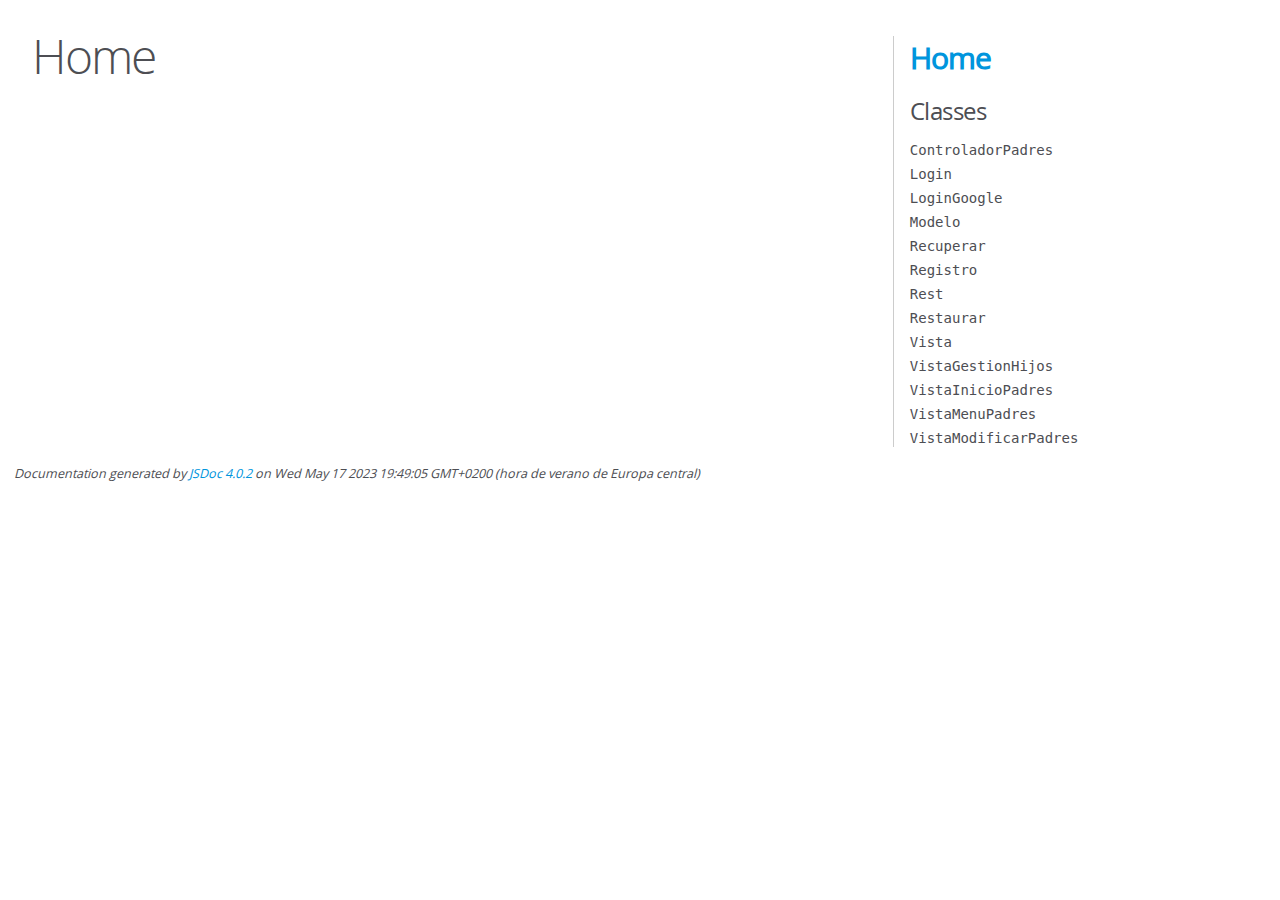
==== doc/jsdoc/index.html @ 72947223 "Sprint 3 Merge" ====
<!DOCTYPE html>
<html lang="en">
<head>
    <meta charset="utf-8">
    <title>JSDoc: Home</title>

    <script src="scripts/prettify/prettify.js"> </script>
    <script src="scripts/prettify/lang-css.js"> </script>
    <!--[if lt IE 9]>
      <script src="//html5shiv.googlecode.com/svn/trunk/html5.js"></script>
    <![endif]-->
    <link type="text/css" rel="stylesheet" href="styles/prettify-tomorrow.css">
    <link type="text/css" rel="stylesheet" href="styles/jsdoc-default.css">
</head>

<body>

<div id="main">

    <h1 class="page-title">Home</h1>

    



    


    <h3> </h3>










    









</div>

<nav>
    <h2><a href="index.html">Home</a></h2><h3>Classes</h3><ul><li><a href="ControladorPadres.html">ControladorPadres</a></li><li><a href="Login.html">Login</a></li><li><a href="LoginGoogle.html">LoginGoogle</a></li><li><a href="Modelo.html">Modelo</a></li><li><a href="Recuperar.html">Recuperar</a></li><li><a href="Registro.html">Registro</a></li><li><a href="Rest.html">Rest</a></li><li><a href="Restaurar.html">Restaurar</a></li><li><a href="Vista.html">Vista</a></li><li><a href="VistaGestionHijos.html">VistaGestionHijos</a></li><li><a href="VistaInicioPadres.html">VistaInicioPadres</a></li><li><a href="VistaMenuPadres.html">VistaMenuPadres</a></li><li><a href="VistaModificarPadres.html">VistaModificarPadres</a></li></ul>
</nav>

<br class="clear">

<footer>
    Documentation generated by <a href="https://github.com/jsdoc/jsdoc">JSDoc 4.0.2</a> on Wed May 17 2023 19:49:05 GMT+0200 (hora de verano de Europa central)
</footer>

<script> prettyPrint(); </script>
<script src="scripts/linenumber.js"> </script>
</body>
</html>
---- doc/jsdoc/styles/prettify-tomorrow.css ----
/* Tomorrow Theme */
/* Original theme - https://github.com/chriskempson/tomorrow-theme */
/* Pretty printing styles. Used with prettify.js. */
/* SPAN elements with the classes below are added by prettyprint. */
/* plain text */
.pln {
  color: #4d4d4c; }

@media screen {
  /* string content */
  .str {
    color: #718c00; }

  /* a keyword */
  .kwd {
    color: #8959a8; }

  /* a comment */
  .com {
    color: #8e908c; }

  /* a type name */
  .typ {
    color: #4271ae; }

  /* a literal value */
  .lit {
    color: #f5871f; }

  /* punctuation */
  .pun {
    color: #4d4d4c; }

  /* lisp open bracket */
  .opn {
    color: #4d4d4c; }

  /* lisp close bracket */
  .clo {
    color: #4d4d4c; }

  /* a markup tag name */
  .tag {
    color: #c82829; }

  /* a markup attribute name */
  .atn {
    color: #f5871f; }

  /* a markup attribute value */
  .atv {
    color: #3e999f; }

  /* a declaration */
  .dec {
    color: #f5871f; }

  /* a variable name */
  .var {
    color: #c82829; }

  /* a function name */
  .fun {
    color: #4271ae; } }
/* Use higher contrast and text-weight for printable form. */
@media print, projection {
  .str {
    color: #060; }

  .kwd {
    color: #006;
    font-weight: bold; }

  .com {
    color: #600;
    font-style: italic; }

  .typ {
    color: #404;
    font-weight: bold; }

  .lit {
    color: #044; }

  .pun, .opn, .clo {
    color: #440; }

  .tag {
    color: #006;
    font-weight: bold; }

  .atn {
    color: #404; }

  .atv {
    color: #060; } }
/* Style */
/*
pre.prettyprint {
  background: white;
  font-family: Consolas, Monaco, 'Andale Mono', monospace;
  font-size: 12px;
  line-height: 1.5;
  border: 1px solid #ccc;
  padding: 10px; }
*/

/* Specify class=linenums on a pre to get line numbering */
ol.linenums {
  margin-top: 0;
  margin-bottom: 0; }

/* IE indents via margin-left */
li.L0,
li.L1,
li.L2,
li.L3,
li.L4,
li.L5,
li.L6,
li.L7,
li.L8,
li.L9 {
  /* */ }

/* Alternate shading for lines */
li.L1,
li.L3,
li.L5,
li.L7,
li.L9 {
  /* */ }
---- doc/jsdoc/styles/jsdoc-default.css ----
@font-face {
    font-family: 'Open Sans';
    font-weight: normal;
    font-style: normal;
    src: url('../fonts/OpenSans-Regular-webfont.eot');
    src:
        local('Open Sans'),
        local('OpenSans'),
        url('../fonts/OpenSans-Regular-webfont.eot?#iefix') format('embedded-opentype'),
        url('../fonts/OpenSans-Regular-webfont.woff') format('woff'),
        url('../fonts/OpenSans-Regular-webfont.svg#open_sansregular') format('svg');
}

@font-face {
    font-family: 'Open Sans Light';
    font-weight: normal;
    font-style: normal;
    src: url('../fonts/OpenSans-Light-webfont.eot');
    src:
        local('Open Sans Light'),
        local('OpenSans Light'),
        url('../fonts/OpenSans-Light-webfont.eot?#iefix') format('embedded-opentype'),
        url('../fonts/OpenSans-Light-webfont.woff') format('woff'),
        url('../fonts/OpenSans-Light-webfont.svg#open_sanslight') format('svg');
}

html
{
    overflow: auto;
    background-color: #fff;
    font-size: 14px;
}

body
{
    font-family: 'Open Sans', sans-serif;
    line-height: 1.5;
    color: #4d4e53;
    background-color: white;
}

a, a:visited, a:active {
    color: #0095dd;
    text-decoration: none;
}

a:hover {
    text-decoration: underline;
}

header
{
    display: block;
    padding: 0px 4px;
}

tt, code, kbd, samp {
    font-family: Consolas, Monaco, 'Andale Mono', monospace;
}

.class-description {
    font-size: 130%;
    line-height: 140%;
    margin-bottom: 1em;
    margin-top: 1em;
}

.class-description:empty {
    margin: 0;
}

#main {
    float: left;
    width: 70%;
}

article dl {
    margin-bottom: 40px;
}

article img {
  max-width: 100%;
}

section
{
    display: block;
    background-color: #fff;
    padding: 12px 24px;
    border-bottom: 1px solid #ccc;
    margin-right: 30px;
}

.variation {
    display: none;
}

.signature-attributes {
    font-size: 60%;
    color: #aaa;
    font-style: italic;
    font-weight: lighter;
}

nav
{
    display: block;
    float: right;
    margin-top: 28px;
    width: 30%;
    box-sizing: border-box;
    border-left: 1px solid #ccc;
    padding-left: 16px;
}

nav ul {
    font-family: 'Lucida Grande', 'Lucida Sans Unicode', arial, sans-serif;
    font-size: 100%;
    line-height: 17px;
    padding: 0;
    margin: 0;
    list-style-type: none;
}

nav ul a, nav ul a:visited, nav ul a:active {
    font-family: Consolas, Monaco, 'Andale Mono', monospace;
    line-height: 18px;
    color: #4D4E53;
}

nav h3 {
    margin-top: 12px;
}

nav li {
    margin-top: 6px;
}

footer {
    display: block;
    padding: 6px;
    margin-top: 12px;
    font-style: italic;
    font-size: 90%;
}

h1, h2, h3, h4 {
    font-weight: 200;
    margin: 0;
}

h1
{
    font-family: 'Open Sans Light', sans-serif;
    font-size: 48px;
    letter-spacing: -2px;
    margin: 12px 24px 20px;
}

h2, h3.subsection-title
{
    font-size: 30px;
    font-weight: 700;
    letter-spacing: -1px;
    margin-bottom: 12px;
}

h3
{
    font-size: 24px;
    letter-spacing: -0.5px;
    margin-bottom: 12px;
}

h4
{
    font-size: 18px;
    letter-spacing: -0.33px;
    margin-bottom: 12px;
    color: #4d4e53;
}

h5, .container-overview .subsection-title
{
    font-size: 120%;
    font-weight: bold;
    letter-spacing: -0.01em;
    margin: 8px 0 3px 0;
}

h6
{
    font-size: 100%;
    letter-spacing: -0.01em;
    margin: 6px 0 3px 0;
    font-style: italic;
}

table
{
    border-spacing: 0;
    border: 0;
    border-collapse: collapse;
}

td, th
{
    border: 1px solid #ddd;
    margin: 0px;
    text-align: left;
    vertical-align: top;
    padding: 4px 6px;
    display: table-cell;
}

thead tr
{
    background-color: #ddd;
    font-weight: bold;
}

th { border-right: 1px solid #aaa; }
tr > th:last-child { border-right: 1px solid #ddd; }

.ancestors, .attribs { color: #999; }
.ancestors a, .attribs a
{
    color: #999 !important;
    text-decoration: none;
}

.clear
{
    clear: both;
}

.important
{
    font-weight: bold;
    color: #950B02;
}

.yes-def {
    text-indent: -1000px;
}

.type-signature {
    color: #aaa;
}

.name, .signature {
    font-family: Consolas, Monaco, 'Andale Mono', monospace;
}

.details { margin-top: 14px; border-left: 2px solid #DDD; }
.details dt { width: 120px; float: left; padding-left: 10px;  padding-top: 6px; }
.details dd { margin-left: 70px; }
.details ul { margin: 0; }
.details ul { list-style-type: none; }
.details li { margin-left: 30px; padding-top: 6px; }
.details pre.prettyprint { margin: 0 }
.details .object-value { padding-top: 0; }

.description {
    margin-bottom: 1em;
    margin-top: 1em;
}

.code-caption
{
    font-style: italic;
    font-size: 107%;
    margin: 0;
}

.source
{
    border: 1px solid #ddd;
    width: 80%;
    overflow: auto;
}

.prettyprint.source {
    width: inherit;
}

.source code
{
    font-size: 100%;
    line-height: 18px;
    display: block;
    padding: 4px 12px;
    margin: 0;
    background-color: #fff;
    color: #4D4E53;
}

.prettyprint code span.line
{
  display: inline-block;
}

.prettyprint.linenums
{
  padding-left: 70px;
  -webkit-user-select: none;
  -moz-user-select: none;
  -ms-user-select: none;
  user-select: none;
}

.prettyprint.linenums ol
{
  padding-left: 0;
}

.prettyprint.linenums li
{
  border-left: 3px #ddd solid;
}

.prettyprint.linenums li.selected,
.prettyprint.linenums li.selected *
{
  background-color: lightyellow;
}

.prettyprint.linenums li *
{
  -webkit-user-select: text;
  -moz-user-select: text;
  -ms-user-select: text;
  user-select: text;
}

.params .name, .props .name, .name code {
    color: #4D4E53;
    font-family: Consolas, Monaco, 'Andale Mono', monospace;
    font-size: 100%;
}

.params td.description > p:first-child,
.props td.description > p:first-child
{
    margin-top: 0;
    padding-top: 0;
}

.params td.description > p:last-child,
.props td.description > p:last-child
{
    margin-bottom: 0;
    padding-bottom: 0;
}

.disabled {
    color: #454545;
}
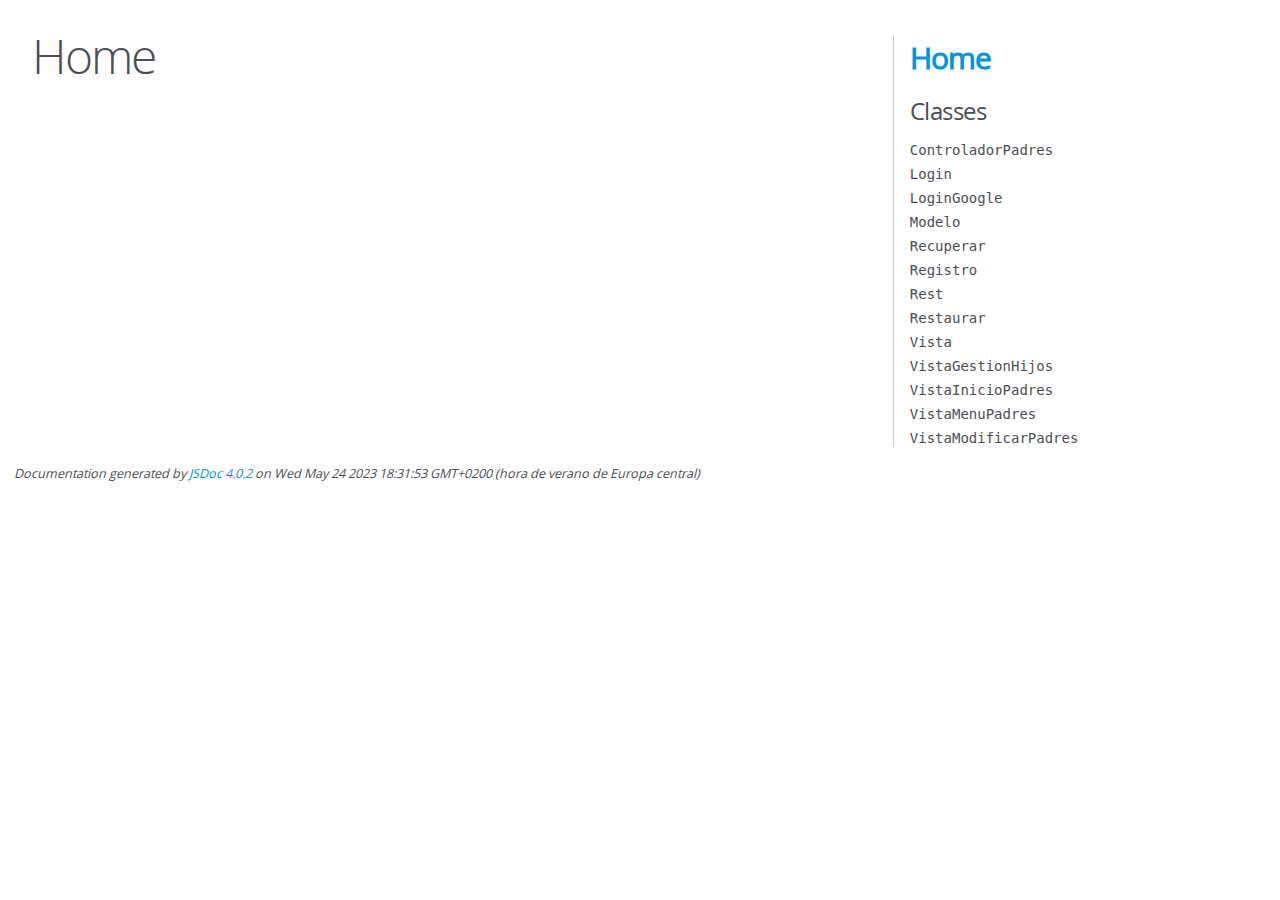
==== commit 4ffba037: "Update JSDoc" ====
--- a/doc/jsdoc/index.html
+++ b/doc/jsdoc/index.html
@@ -56,7 +56,7 @@
 <br class="clear">
 
 <footer>
-    Documentation generated by <a href="https://github.com/jsdoc/jsdoc">JSDoc 4.0.2</a> on Wed May 17 2023 19:49:05 GMT+0200 (hora de verano de Europa central)
+    Documentation generated by <a href="https://github.com/jsdoc/jsdoc">JSDoc 4.0.2</a> on Wed May 24 2023 18:31:53 GMT+0200 (hora de verano de Europa central)
 </footer>
 
 <script> prettyPrint(); </script>
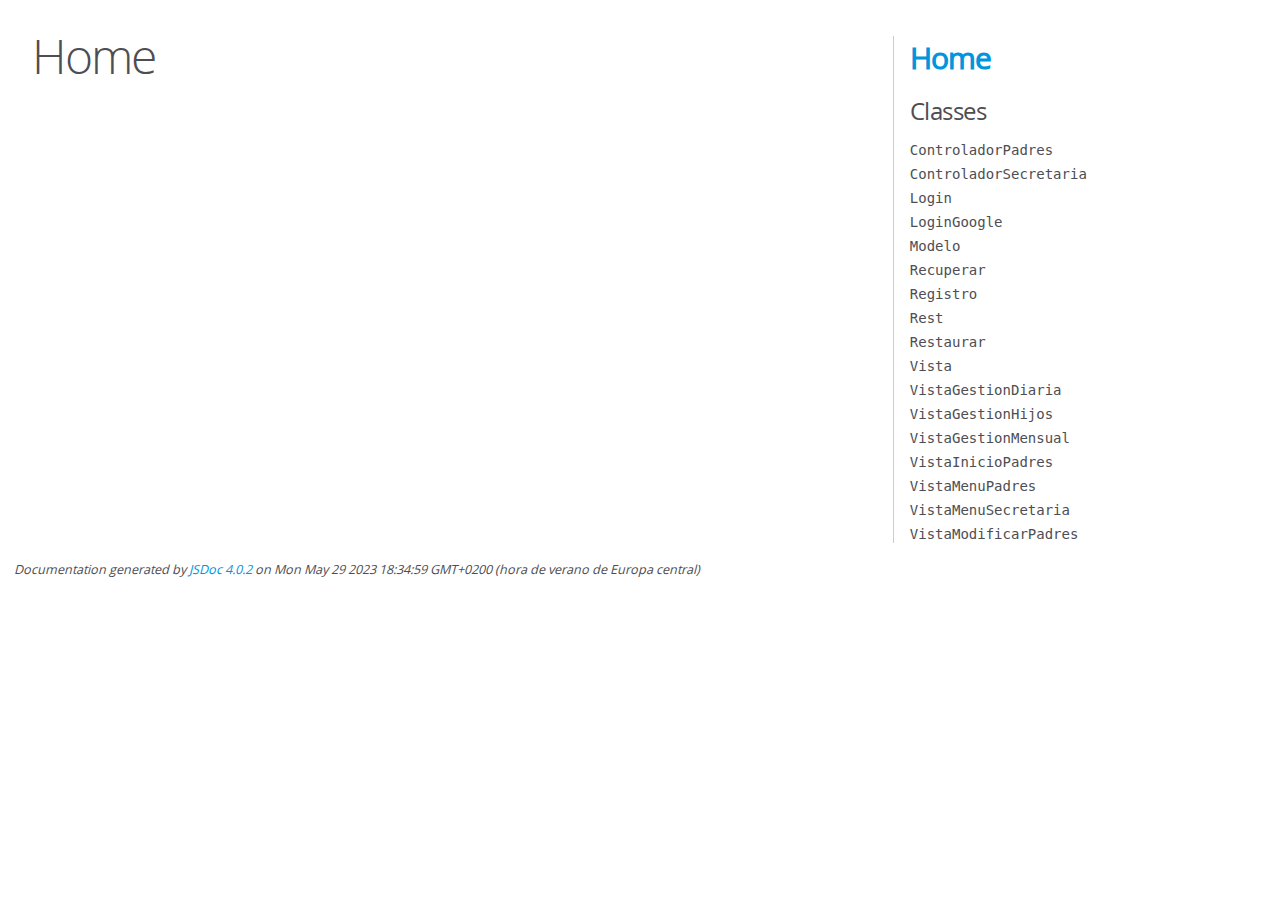
==== commit 1f743172: "Merge remote-tracking branch 'origin/sprint4_david' into sprint4_sergio" ====
--- a/doc/jsdoc/index.html
+++ b/doc/jsdoc/index.html
@@ -50,13 +50,13 @@
 </div>
 
 <nav>
-    <h2><a href="index.html">Home</a></h2><h3>Classes</h3><ul><li><a href="ControladorPadres.html">ControladorPadres</a></li><li><a href="Login.html">Login</a></li><li><a href="LoginGoogle.html">LoginGoogle</a></li><li><a href="Modelo.html">Modelo</a></li><li><a href="Recuperar.html">Recuperar</a></li><li><a href="Registro.html">Registro</a></li><li><a href="Rest.html">Rest</a></li><li><a href="Restaurar.html">Restaurar</a></li><li><a href="Vista.html">Vista</a></li><li><a href="VistaGestionHijos.html">VistaGestionHijos</a></li><li><a href="VistaInicioPadres.html">VistaInicioPadres</a></li><li><a href="VistaMenuPadres.html">VistaMenuPadres</a></li><li><a href="VistaModificarPadres.html">VistaModificarPadres</a></li></ul>
+    <h2><a href="index.html">Home</a></h2><h3>Classes</h3><ul><li><a href="ControladorPadres.html">ControladorPadres</a></li><li><a href="ControladorSecretaria.html">ControladorSecretaria</a></li><li><a href="Login.html">Login</a></li><li><a href="LoginGoogle.html">LoginGoogle</a></li><li><a href="Modelo.html">Modelo</a></li><li><a href="Recuperar.html">Recuperar</a></li><li><a href="Registro.html">Registro</a></li><li><a href="Rest.html">Rest</a></li><li><a href="Restaurar.html">Restaurar</a></li><li><a href="Vista.html">Vista</a></li><li><a href="VistaGestionDiaria.html">VistaGestionDiaria</a></li><li><a href="VistaGestionHijos.html">VistaGestionHijos</a></li><li><a href="VistaGestionMensual.html">VistaGestionMensual</a></li><li><a href="VistaInicioPadres.html">VistaInicioPadres</a></li><li><a href="VistaMenuPadres.html">VistaMenuPadres</a></li><li><a href="VistaMenuSecretaria.html">VistaMenuSecretaria</a></li><li><a href="VistaModificarPadres.html">VistaModificarPadres</a></li></ul>
 </nav>
 
 <br class="clear">
 
 <footer>
-    Documentation generated by <a href="https://github.com/jsdoc/jsdoc">JSDoc 4.0.2</a> on Wed May 24 2023 18:31:53 GMT+0200 (hora de verano de Europa central)
+    Documentation generated by <a href="https://github.com/jsdoc/jsdoc">JSDoc 4.0.2</a> on Mon May 29 2023 18:34:59 GMT+0200 (hora de verano de Europa central)
 </footer>
 
 <script> prettyPrint(); </script>
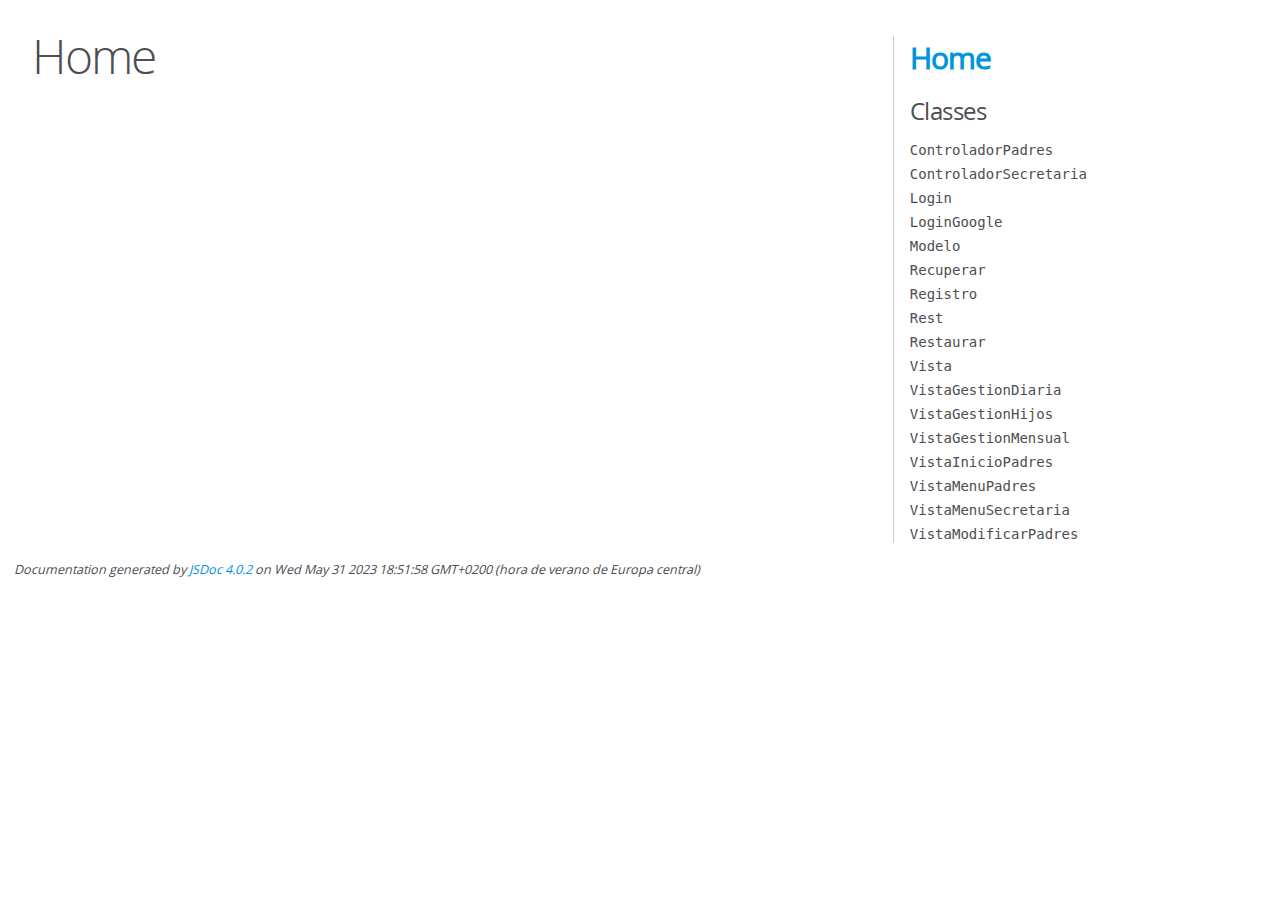
==== commit b235caf4: "Sprint 4" ====
--- a/doc/jsdoc/index.html
+++ b/doc/jsdoc/index.html
@@ -56,7 +56,7 @@
 <br class="clear">
 
 <footer>
-    Documentation generated by <a href="https://github.com/jsdoc/jsdoc">JSDoc 4.0.2</a> on Mon May 29 2023 18:34:59 GMT+0200 (hora de verano de Europa central)
+    Documentation generated by <a href="https://github.com/jsdoc/jsdoc">JSDoc 4.0.2</a> on Wed May 31 2023 18:51:58 GMT+0200 (hora de verano de Europa central)
 </footer>
 
 <script> prettyPrint(); </script>
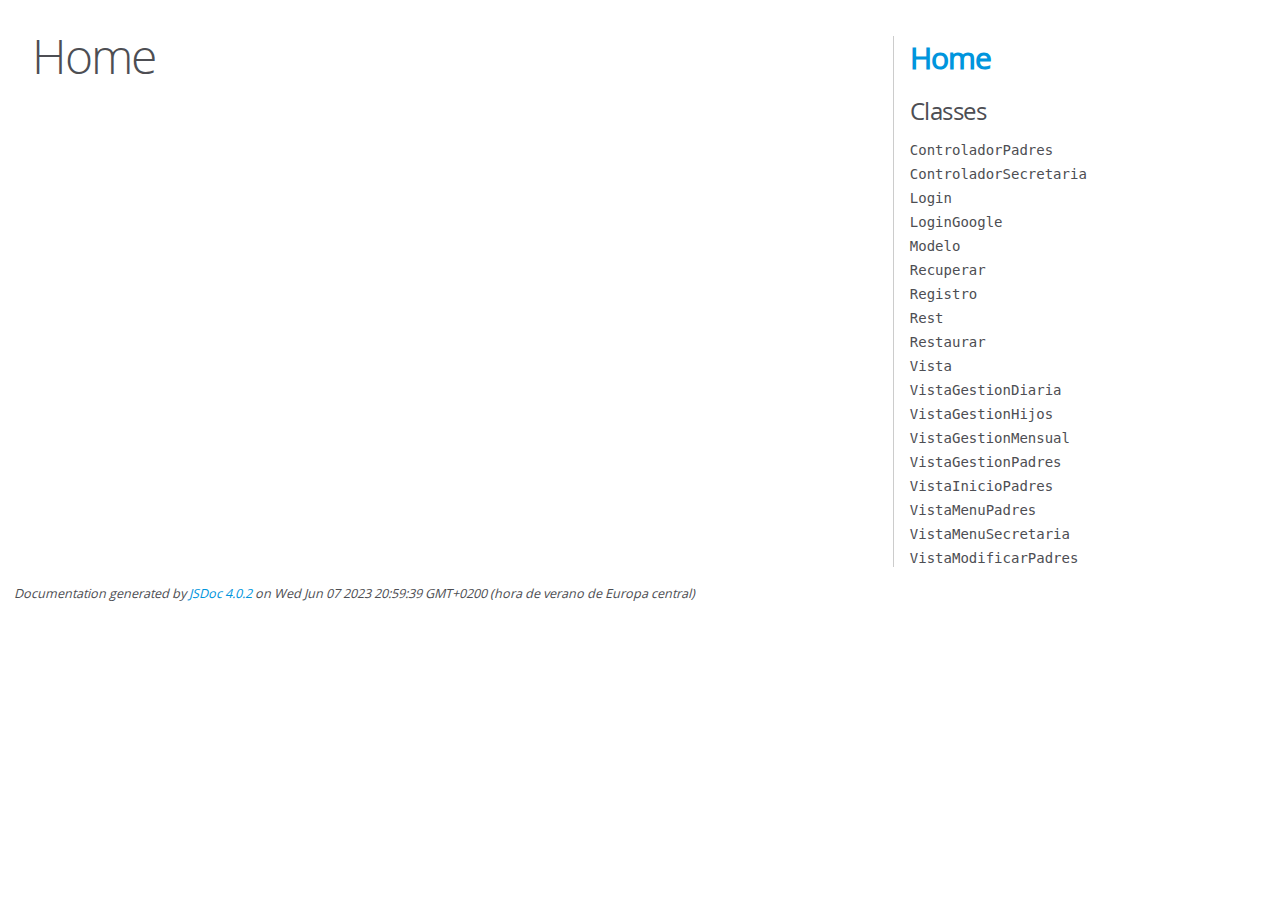
==== commit 887609dd: "Sprint5" ====
--- a/doc/jsdoc/index.html
+++ b/doc/jsdoc/index.html
@@ -50,13 +50,13 @@
 </div>
 
 <nav>
-    <h2><a href="index.html">Home</a></h2><h3>Classes</h3><ul><li><a href="ControladorPadres.html">ControladorPadres</a></li><li><a href="ControladorSecretaria.html">ControladorSecretaria</a></li><li><a href="Login.html">Login</a></li><li><a href="LoginGoogle.html">LoginGoogle</a></li><li><a href="Modelo.html">Modelo</a></li><li><a href="Recuperar.html">Recuperar</a></li><li><a href="Registro.html">Registro</a></li><li><a href="Rest.html">Rest</a></li><li><a href="Restaurar.html">Restaurar</a></li><li><a href="Vista.html">Vista</a></li><li><a href="VistaGestionDiaria.html">VistaGestionDiaria</a></li><li><a href="VistaGestionHijos.html">VistaGestionHijos</a></li><li><a href="VistaGestionMensual.html">VistaGestionMensual</a></li><li><a href="VistaInicioPadres.html">VistaInicioPadres</a></li><li><a href="VistaMenuPadres.html">VistaMenuPadres</a></li><li><a href="VistaMenuSecretaria.html">VistaMenuSecretaria</a></li><li><a href="VistaModificarPadres.html">VistaModificarPadres</a></li></ul>
+    <h2><a href="index.html">Home</a></h2><h3>Classes</h3><ul><li><a href="ControladorPadres.html">ControladorPadres</a></li><li><a href="ControladorSecretaria.html">ControladorSecretaria</a></li><li><a href="Login.html">Login</a></li><li><a href="LoginGoogle.html">LoginGoogle</a></li><li><a href="Modelo.html">Modelo</a></li><li><a href="Recuperar.html">Recuperar</a></li><li><a href="Registro.html">Registro</a></li><li><a href="Rest.html">Rest</a></li><li><a href="Restaurar.html">Restaurar</a></li><li><a href="Vista.html">Vista</a></li><li><a href="VistaGestionDiaria.html">VistaGestionDiaria</a></li><li><a href="VistaGestionHijos.html">VistaGestionHijos</a></li><li><a href="VistaGestionMensual.html">VistaGestionMensual</a></li><li><a href="VistaGestionPadres.html">VistaGestionPadres</a></li><li><a href="VistaInicioPadres.html">VistaInicioPadres</a></li><li><a href="VistaMenuPadres.html">VistaMenuPadres</a></li><li><a href="VistaMenuSecretaria.html">VistaMenuSecretaria</a></li><li><a href="VistaModificarPadres.html">VistaModificarPadres</a></li></ul>
 </nav>
 
 <br class="clear">
 
 <footer>
-    Documentation generated by <a href="https://github.com/jsdoc/jsdoc">JSDoc 4.0.2</a> on Wed May 31 2023 18:51:58 GMT+0200 (hora de verano de Europa central)
+    Documentation generated by <a href="https://github.com/jsdoc/jsdoc">JSDoc 4.0.2</a> on Wed Jun 07 2023 20:59:39 GMT+0200 (hora de verano de Europa central)
 </footer>
 
 <script> prettyPrint(); </script>
